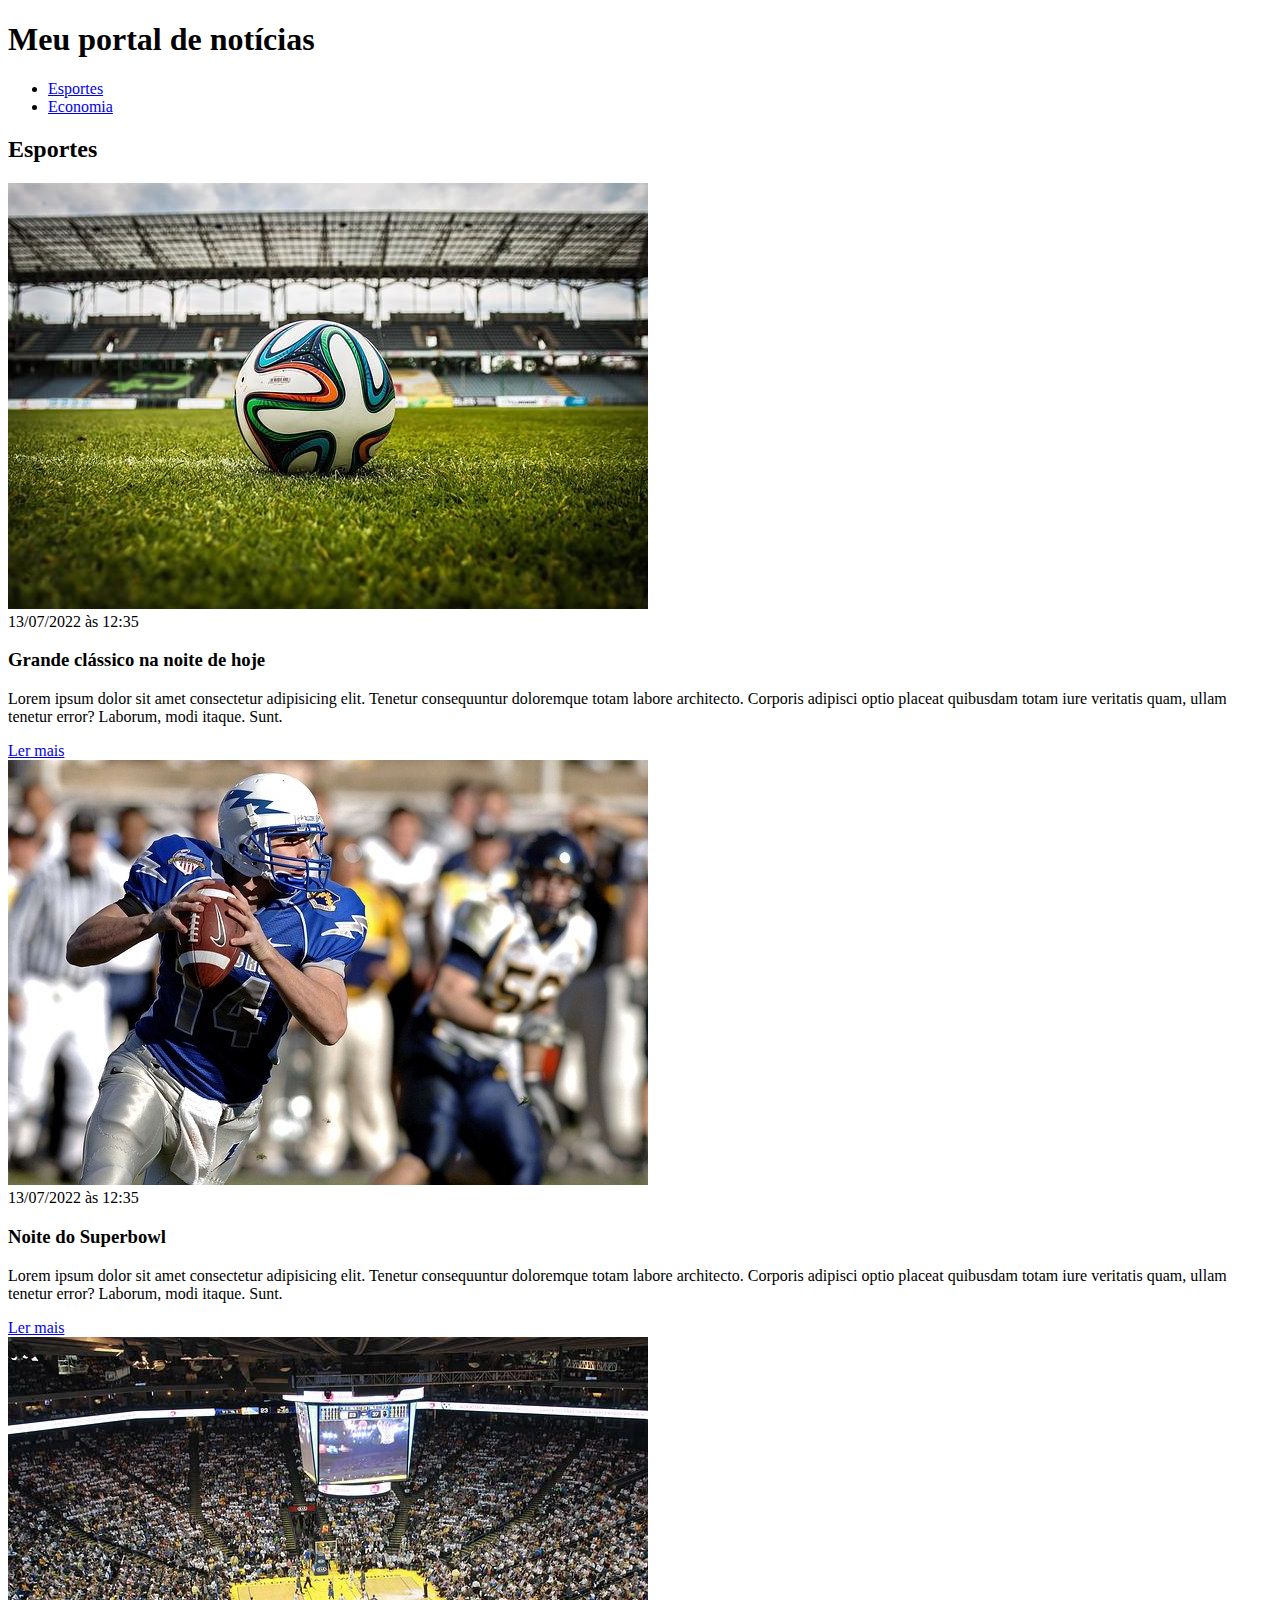
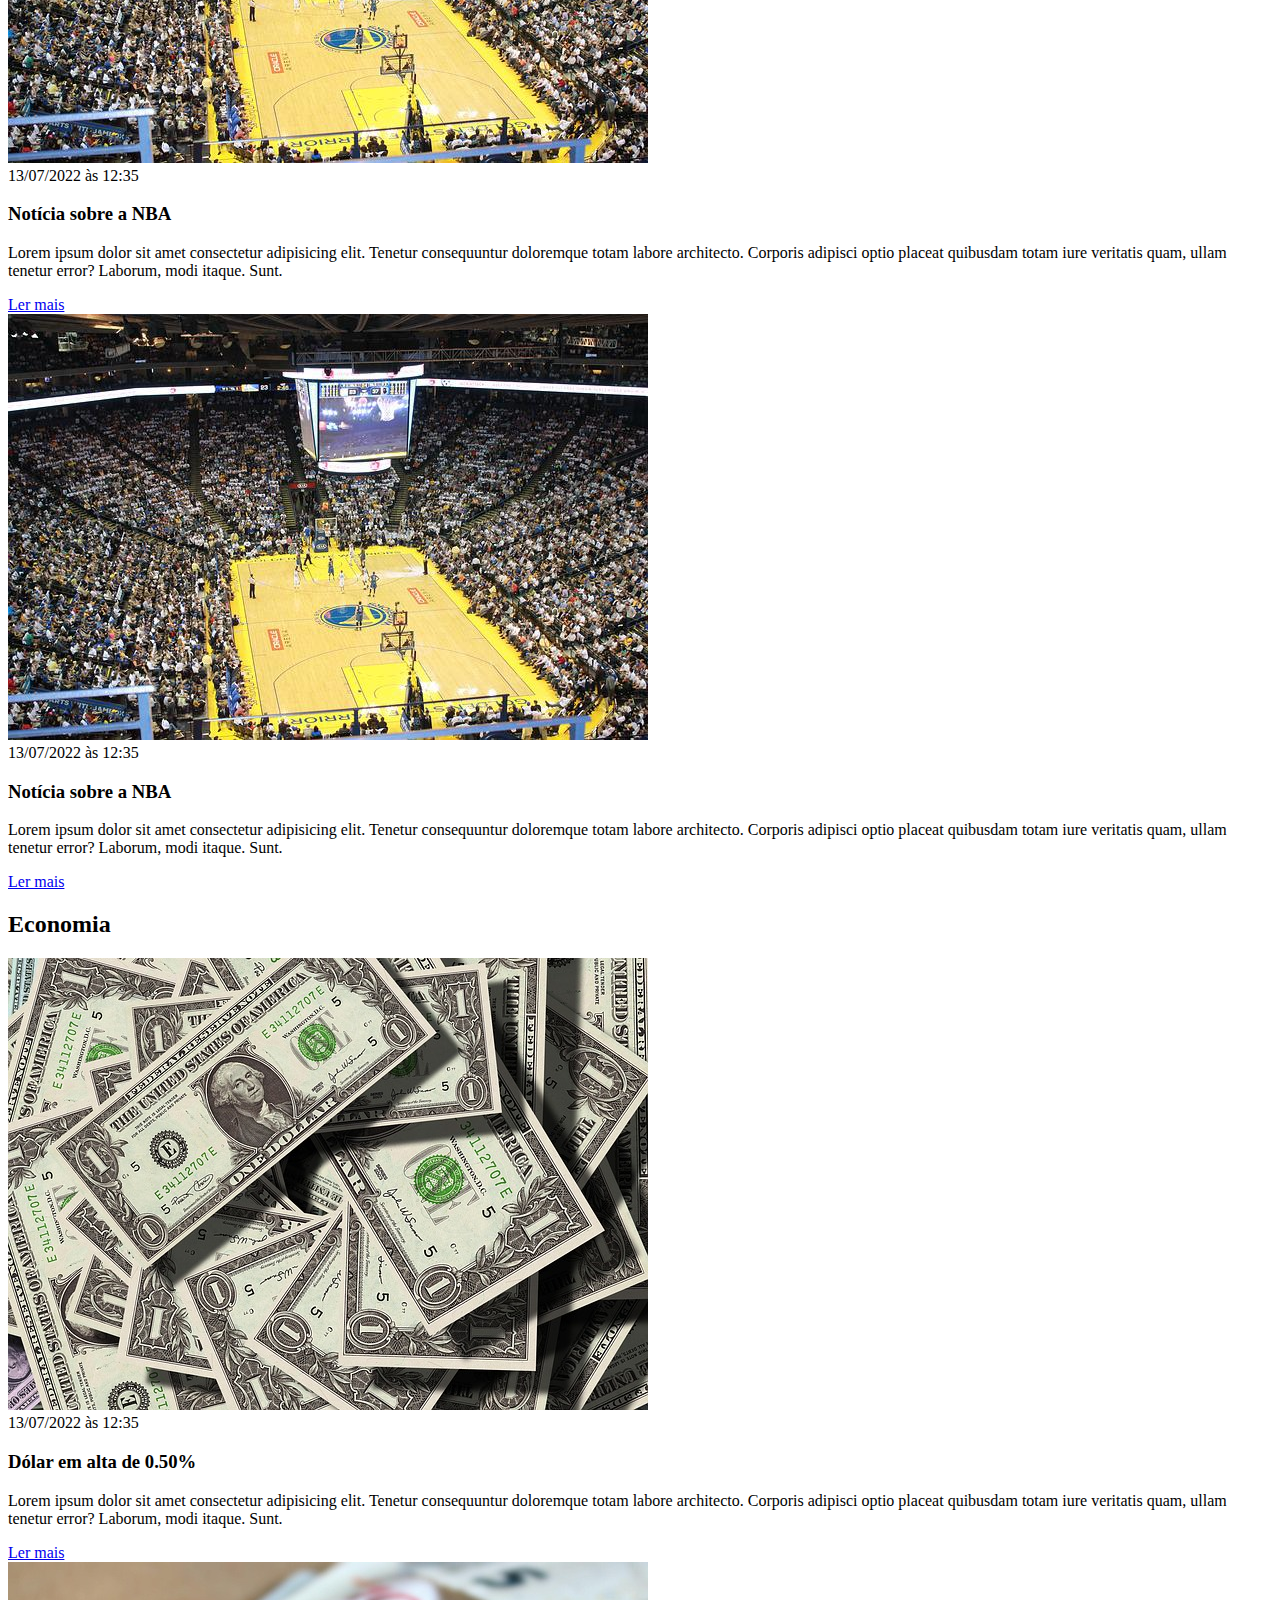
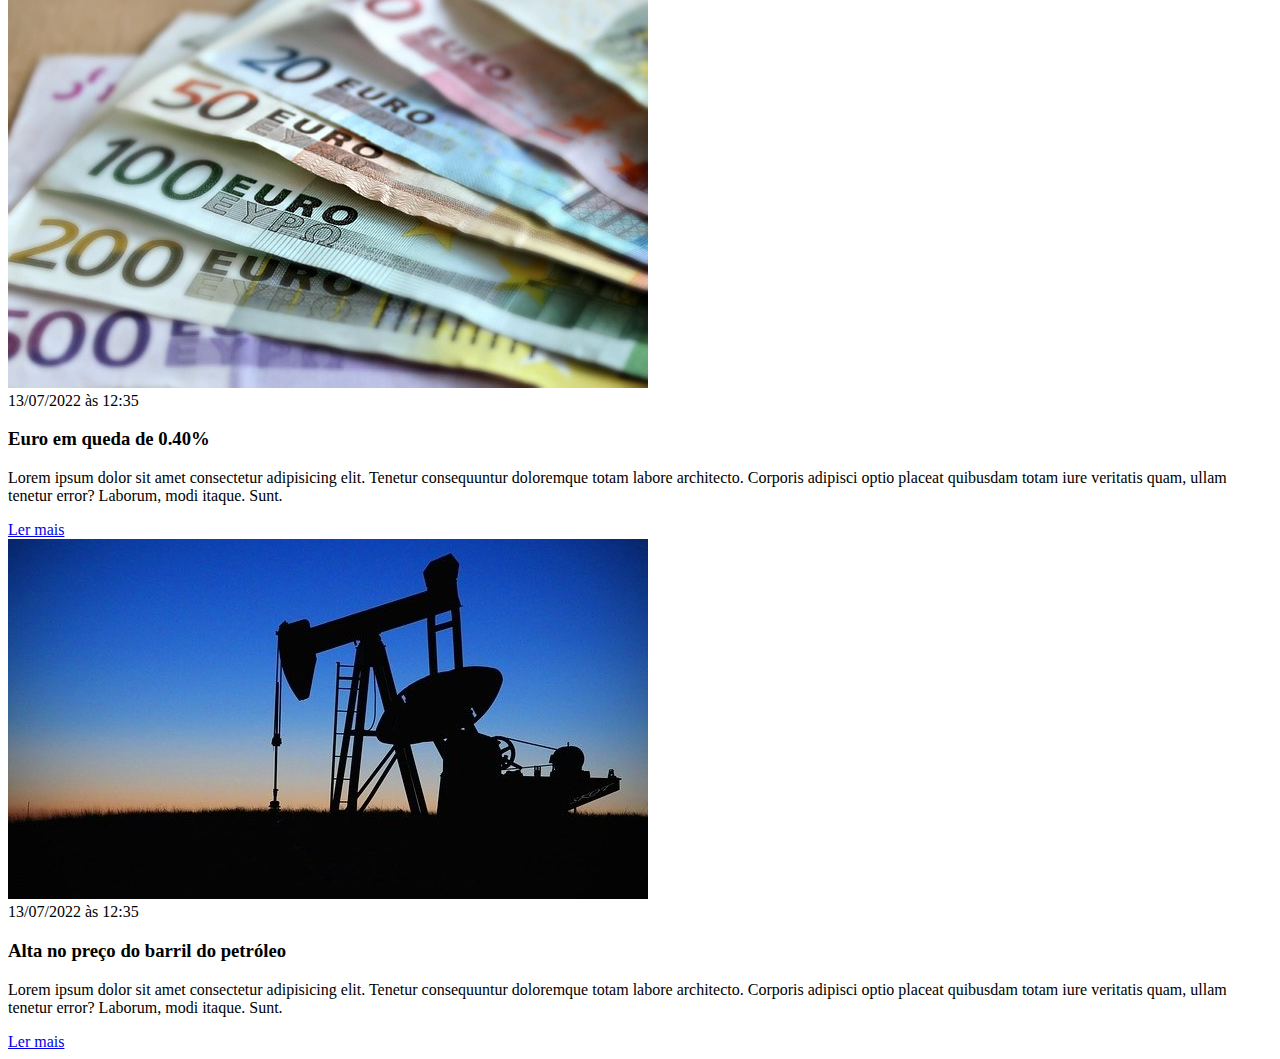
==== CSS EBAC/css_support_class/css/index.html @ ce3afb49 "primeiro commit" ====
<!DOCTYPE html>
<html lang="pt-BR">
<head>
    <meta charset="UTF-8">
    <meta http-equiv="X-UA-Compatible" content="IE=edge">
    <meta name="viewport" content="width=device-width, initial-scale=1.0">
    <title>Meu portal de notícias</title>
    <link rel="stylesheet" href="./main.css" />
</head>
<body>
    <header>
        <h1>Meu portal de notícias</h1>
        <nav>
            <ul>
                <li>
                    <a href="#sports" title="Ir para a seção de esportes">Esportes</a>
                </li>
                <li>
                    <a href="#economy" title="Ir para a seção de notícias">Economia</a>
                </li>
            </ul>
        </nav>
    </header>
    <section>
        <h2>Esportes</h2>
        <article>
            <img src="./imagens/futebol.jpg" alt="Bola de futebol no gramado" />
            <header>
                <time>13/07/2022 às 12:35</time>
            </header>
            <h3>Grande clássico na noite de hoje</h3>
            <p>
                Lorem ipsum dolor sit amet consectetur adipisicing elit. Tenetur consequuntur doloremque totam labore architecto. Corporis adipisci optio placeat quibusdam totam iure veritatis quam, ullam tenetur error? Laborum, modi itaque. Sunt.
            </p>
            <a href="#" title="Leia a notícia completa">Ler mais</a>
        </article>
        <article>
            <img src="./imagens/futebol-americano.jpg" alt="Jogador de futebol americano correndo com a bola na mão" />
            <header>
                <time>13/07/2022 às 12:35</time>
            </header>
            <h3>Noite do Superbowl</h3>
            <p>
                Lorem ipsum dolor sit amet consectetur adipisicing elit. Tenetur consequuntur doloremque totam labore architecto. Corporis adipisci optio placeat quibusdam totam iure veritatis quam, ullam tenetur error? Laborum, modi itaque. Sunt.
            </p>
            <a href="#" title="Leia a notícia completa">Ler mais</a>
        </article>
        <article>
            <img src="./imagens/basquete.jpg" title="Vista aérea de uma quadra de basquete" />
            <header>
                <time>13/07/2022 às 12:35</time>
            </header>
            <h3>Notícia sobre a NBA</h3>
            <p>
                Lorem ipsum dolor sit amet consectetur adipisicing elit. Tenetur consequuntur doloremque totam labore architecto. Corporis adipisci optio placeat quibusdam totam iure veritatis quam, ullam tenetur error? Laborum, modi itaque. Sunt.
            </p>
            <a href="#" title="Leia a notícia completa">Ler mais</a>
        </article>
        <article>
            <img src="./imagens/basquete.jpg" title="Vista aérea de uma quadra de basquete" />
            <header>
                <time>13/07/2022 às 12:35</time>
            </header>
            <h3>Notícia sobre a NBA</h3>
            <p>
                Lorem ipsum dolor sit amet consectetur adipisicing elit. Tenetur consequuntur doloremque totam labore architecto. Corporis adipisci optio placeat quibusdam totam iure veritatis quam, ullam tenetur error? Laborum, modi itaque. Sunt.
            </p>
            <a href="#" title="Leia a notícia completa">Ler mais</a>
        </article>
    </section>
    <section>
        <h2>Economia</h2>
        <article>
            <img src="./imagens/dolares.jpg" alt="Muitos dólares" />
            <header>
                <time>13/07/2022 às 12:35</time>
            </header>
            <h3>Dólar em alta de 0.50%</h3>
            <p>
                Lorem ipsum dolor sit amet consectetur adipisicing elit. Tenetur consequuntur doloremque totam labore architecto. Corporis adipisci optio placeat quibusdam totam iure veritatis quam, ullam tenetur error? Laborum, modi itaque. Sunt.
            </p>
            <a href="#" title="Leia a notícia completa">Ler mais</a>
        </article>
        <article>
            <img src="./imagens/euro.jpg" alt="Várias notas de euro" />
            <header>
                <time>13/07/2022 às 12:35</time>
            </header>
            <h3>Euro em queda de 0.40%</h3>
            <p>
                Lorem ipsum dolor sit amet consectetur adipisicing elit. Tenetur consequuntur doloremque totam labore architecto. Corporis adipisci optio placeat quibusdam totam iure veritatis quam, ullam tenetur error? Laborum, modi itaque. Sunt.
            </p>
            <a href="#" title="Leia a notícia completa">Ler mais</a>
        </article>
        <article>
            <img src="./imagens/petroleo.jpg" alt="Extração de petróleo" />
            <header>
                <time>13/07/2022 às 12:35</time>
            </header>
            <h3>Alta no preço do barril do petróleo</h3>
            <p>
                Lorem ipsum dolor sit amet consectetur adipisicing elit. Tenetur consequuntur doloremque totam labore architecto. Corporis adipisci optio placeat quibusdam totam iure veritatis quam, ullam tenetur error? Laborum, modi itaque. Sunt.
            </p>
            <a href="#" title="Leia a notícia completa">Ler mais</a>
        </article>
    </section>
</body>
</html>
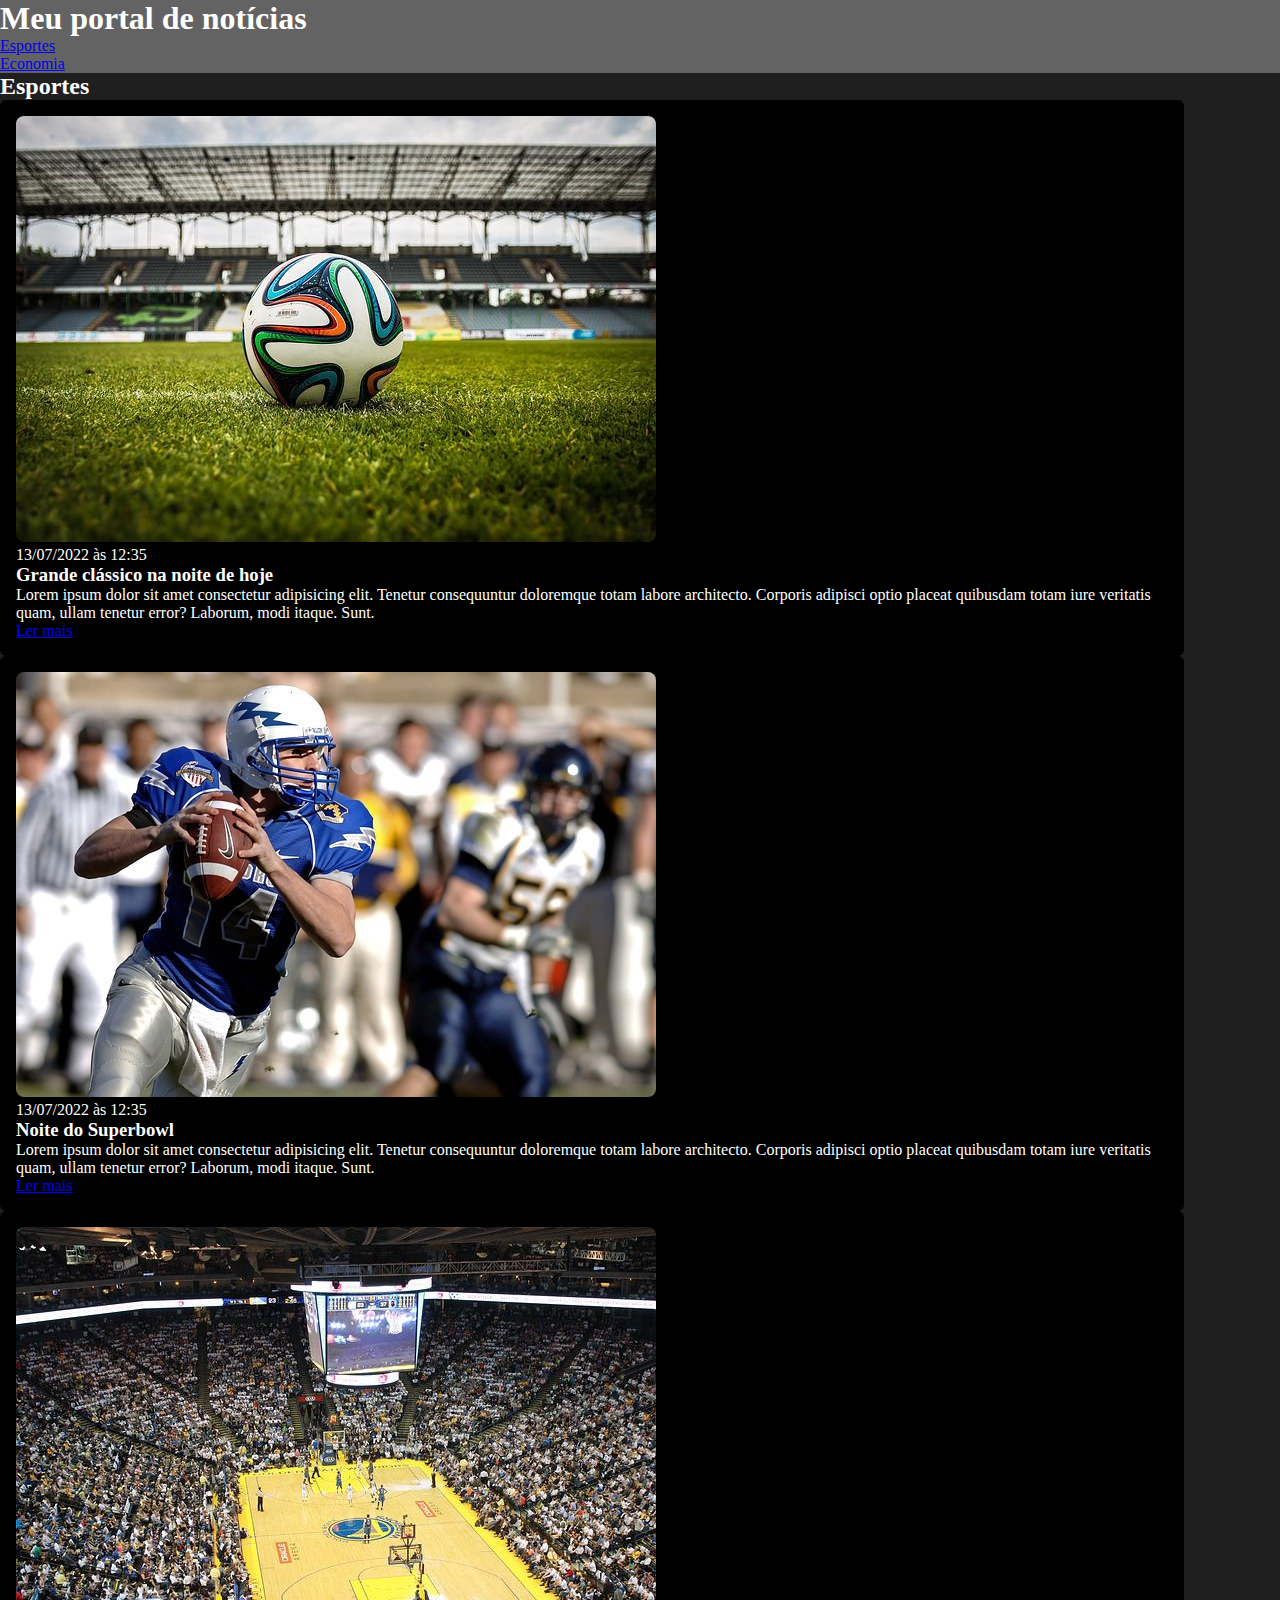
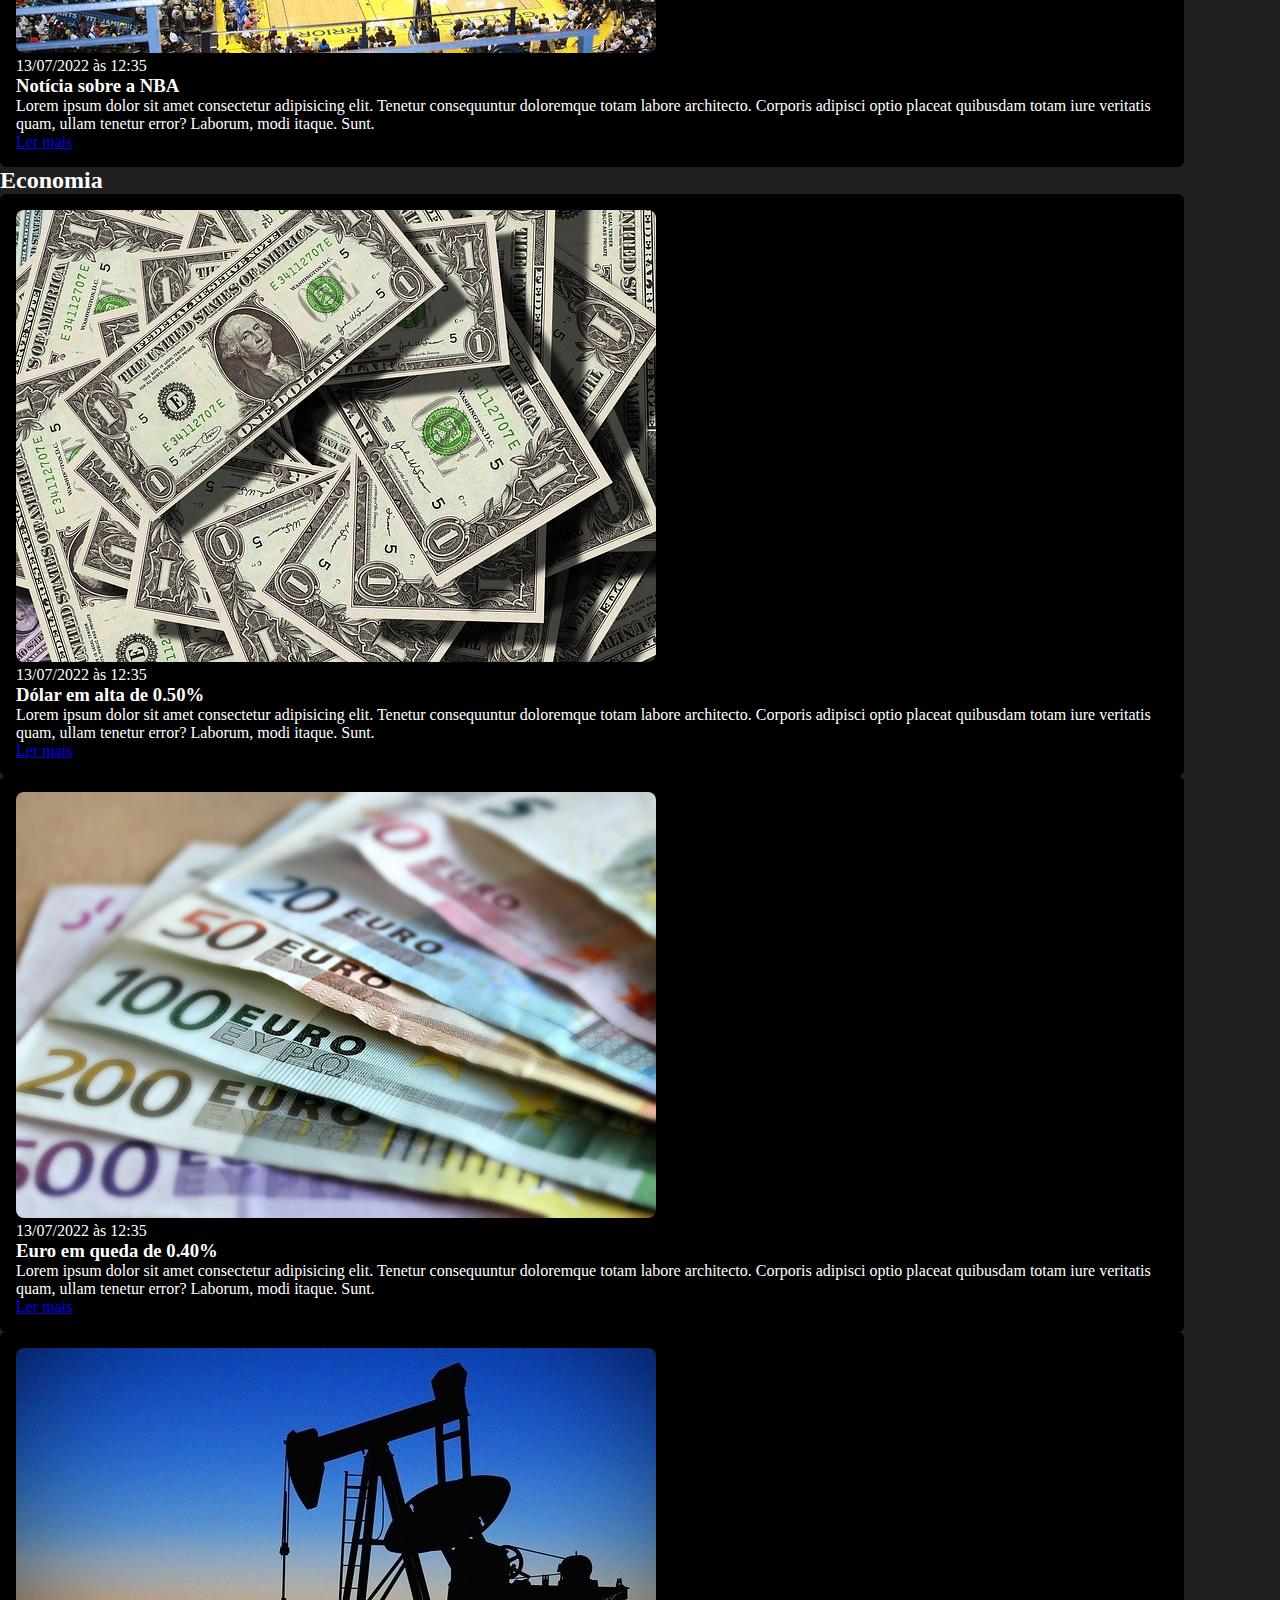
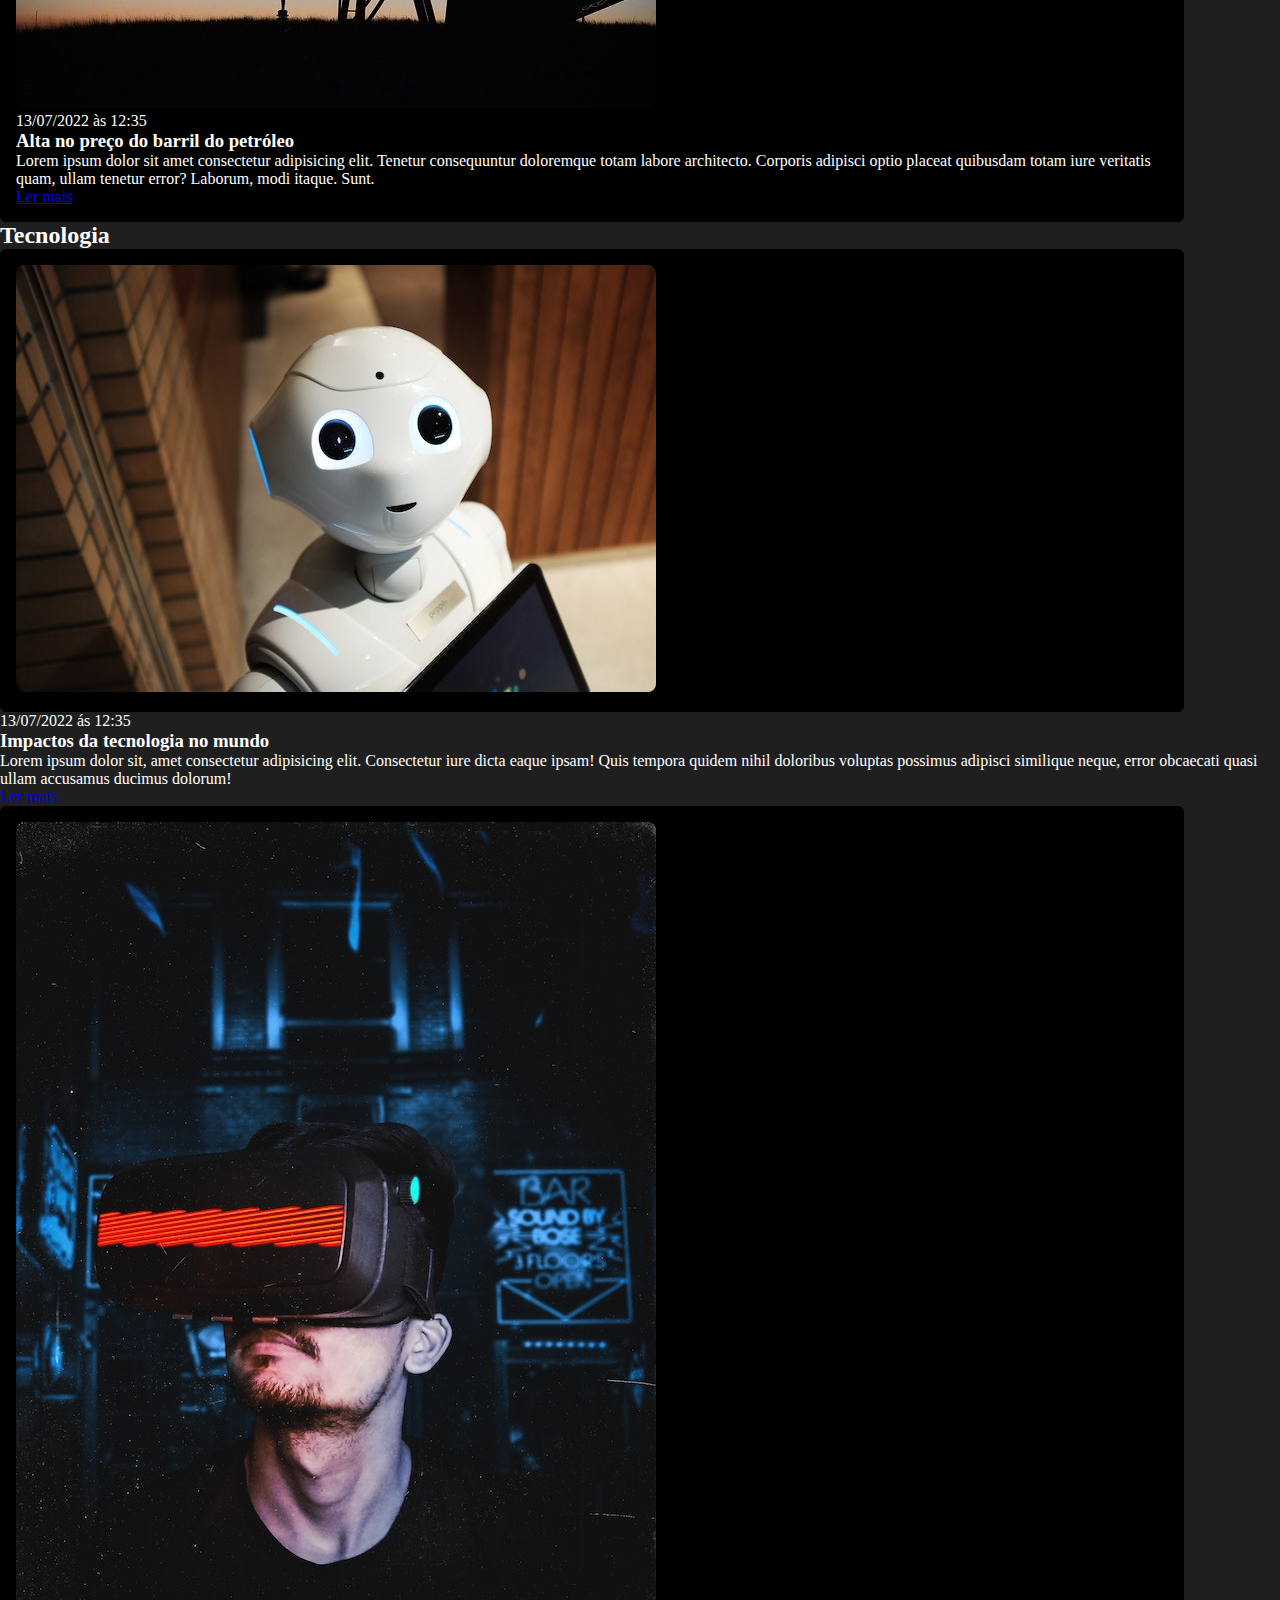
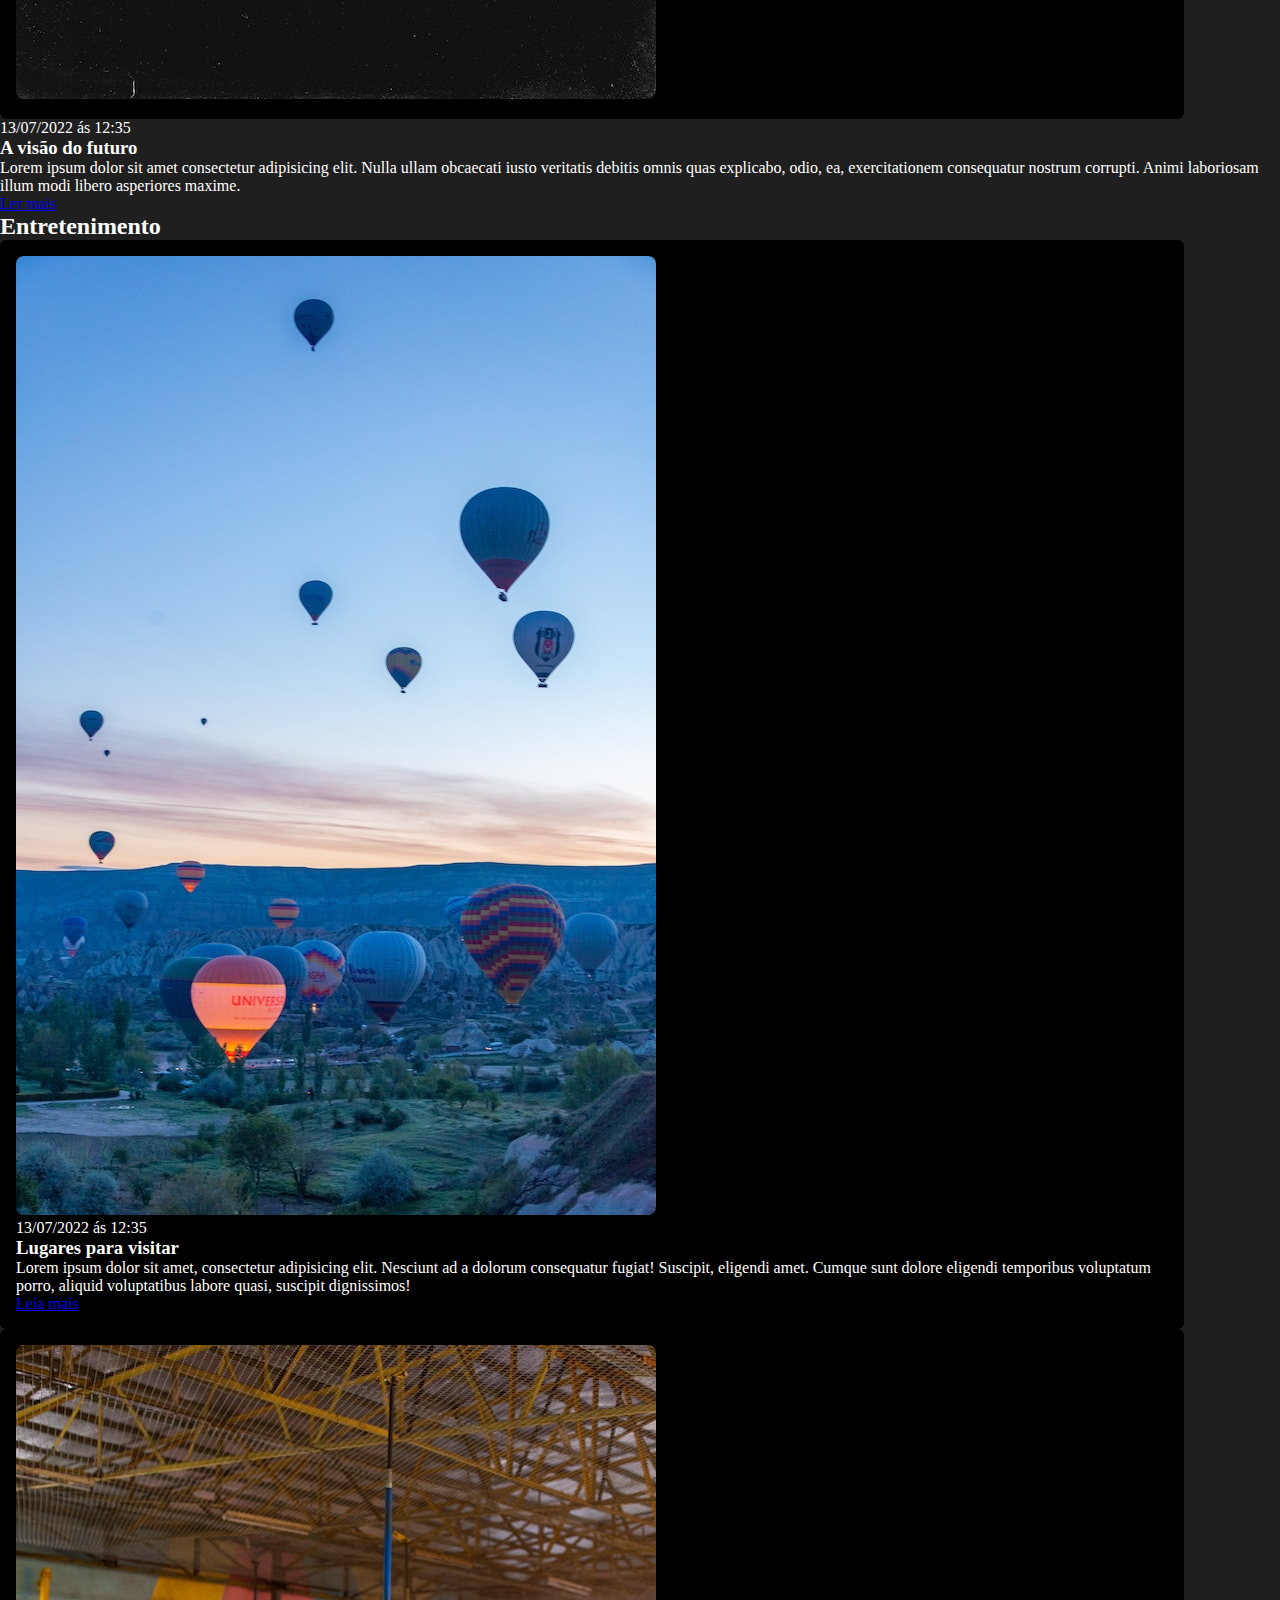
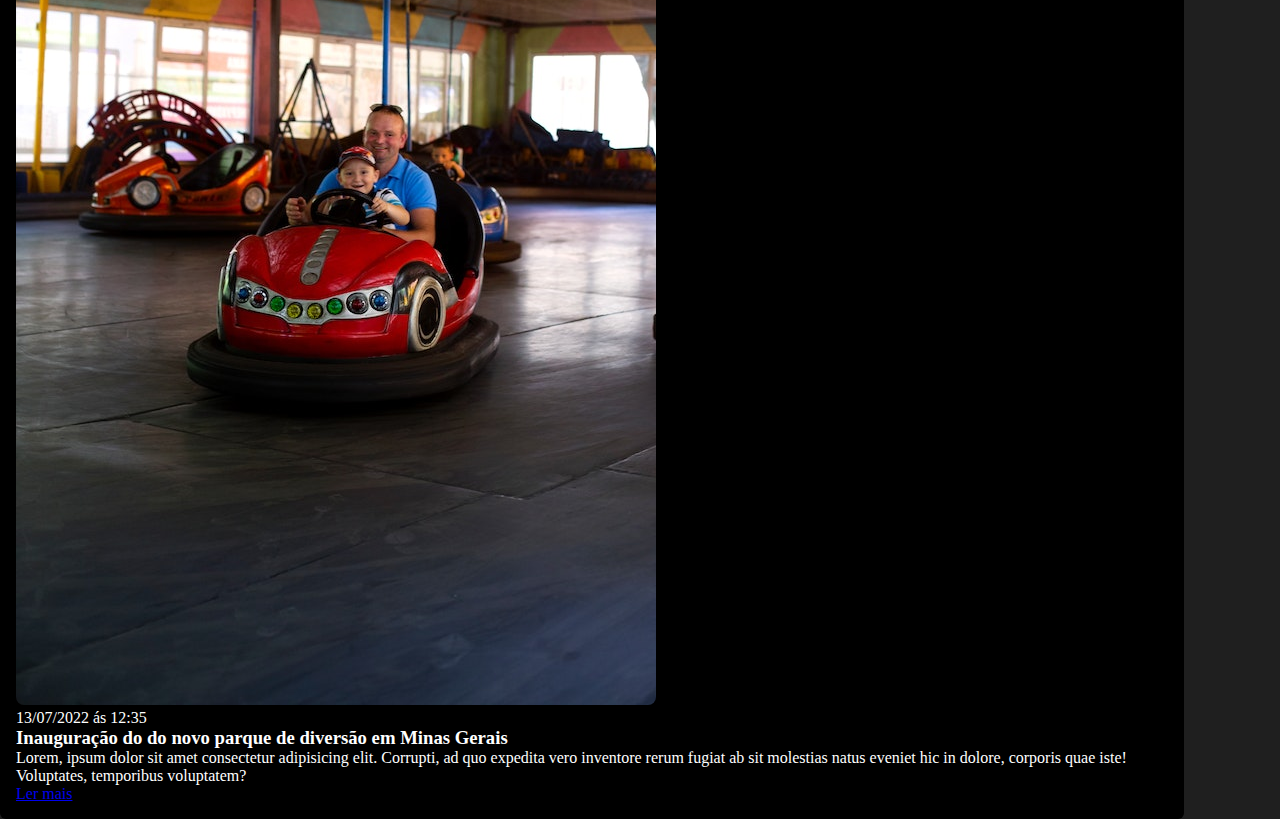
==== commit 3915201b: "exercicio_css" ====
--- a/CSS EBAC/css_support_class/css/index.html
+++ b/CSS EBAC/css_support_class/css/index.html
@@ -8,7 +8,7 @@
     <link rel="stylesheet" href="./main.css" />
 </head>
 <body>
-    <header>
+    <header class="cabecalho">
         <h1>Meu portal de notícias</h1>
         <nav>
             <ul>
@@ -45,17 +45,7 @@
             </p>
             <a href="#" title="Leia a notícia completa">Ler mais</a>
         </article>
-        <article>
-            <img src="./imagens/basquete.jpg" title="Vista aérea de uma quadra de basquete" />
-            <header>
-                <time>13/07/2022 às 12:35</time>
-            </header>
-            <h3>Notícia sobre a NBA</h3>
-            <p>
-                Lorem ipsum dolor sit amet consectetur adipisicing elit. Tenetur consequuntur doloremque totam labore architecto. Corporis adipisci optio placeat quibusdam totam iure veritatis quam, ullam tenetur error? Laborum, modi itaque. Sunt.
-            </p>
-            <a href="#" title="Leia a notícia completa">Ler mais</a>
-        </article>
+        
         <article>
             <img src="./imagens/basquete.jpg" title="Vista aérea de uma quadra de basquete" />
             <header>
@@ -104,5 +94,50 @@
             <a href="#" title="Leia a notícia completa">Ler mais</a>
         </article>
     </section>
+    <h2>Tecnologia</h2>
+    <article>
+        <img src="imagens novas/tecno1.jpg.jpg" alt="foto tecno1">
+    </article>
+    <header>
+       <section>
+        <time>13/07/2022 ás 12:35</time>
+    </header>
+    <h3>Impactos da tecnologia no mundo</h3>
+    <p>Lorem ipsum dolor sit, amet consectetur adipisicing elit. Consectetur iure dicta eaque ipsam! Quis tempora quidem nihil doloribus voluptas possimus adipisci similique neque, error obcaecati quasi ullam accusamus ducimus dolorum!</p>
+    <a href="#" title="Leia a noticia completa">Ler mais</a>
+    <article>
+        <img src="imagens novas/tecno2.jpg.jpg" alt="foto tecno2">
+    </article>
+    <header>
+        <time>13/07/2022 ás 12:35</time>
+    </header>
+    <h3>A visão do futuro</h3>
+    <p>Lorem ipsum dolor sit amet consectetur adipisicing elit. Nulla ullam obcaecati iusto veritatis debitis omnis quas explicabo, odio, ea, exercitationem consequatur nostrum corrupti. Animi laboriosam illum modi libero asperiores maxime.</p>
+    <a href="#" title="Leia a noticia completa">Ler mais</a>
+       </section>
+       <section>
+        <h2>Entretenimento</h2>
+        <article>
+            <img src="imagens novas/entretenimento1.jpg.jpg" alt="entretenimento1">
+    
+        <header>
+            <time>13/07/2022 ás 12:35</time>
+        </header>
+        <h3>Lugares para visitar</h3>
+        <p>Lorem ipsum dolor sit amet, consectetur adipisicing elit. Nesciunt ad a dolorum consequatur fugiat! Suscipit, eligendi amet. Cumque sunt dolore eligendi temporibus voluptatum porro, aliquid voluptatibus labore quasi, suscipit dignissimos!</p>
+        <a href="#" title="Leia a noticia completa">Leia mais</a>
+        </article>
+       </section>
+       <section>
+       <article>
+        <img src="imagens novas/entretenimento3.jpg.jpg" alt="entretenimento3">
+        <header>
+            <time>13/07/2022 ás 12:35</time>
+        </header>
+        <h3>Inauguração do do novo parque de diversão em Minas Gerais</h3>
+        <p>Lorem, ipsum dolor sit amet consectetur adipisicing elit. Corrupti, ad quo expedita vero inventore rerum fugiat ab sit molestias natus eveniet hic in dolore, corporis quae iste! Voluptates, temporibus voluptatem?</p>
+        <a href="#" title="Leia a noticia completa">Ler mais</a>
+       </article>
+    </section>
 </body>
 </html>--- a/CSS EBAC/css_support_class/css/main.css
+++ b/CSS EBAC/css_support_class/css/main.css
@@ -0,0 +1,28 @@
+*{
+    margin: 0;
+    padding: 0;
+}
+
+.cabecalho {
+    background-color: rgba(128, 128, 128, 0.712);
+}
+
+body{
+    background-color: rgb(31, 31, 31);
+    color: white;
+    margin: 0 auto;
+}
+
+img{
+    margin: 0 auto;
+    border-radius: 8px;
+
+}
+
+article{
+    padding: 16px;
+    background-color: black;
+    width: 90%;
+    border-radius: 6px;
+}
+
